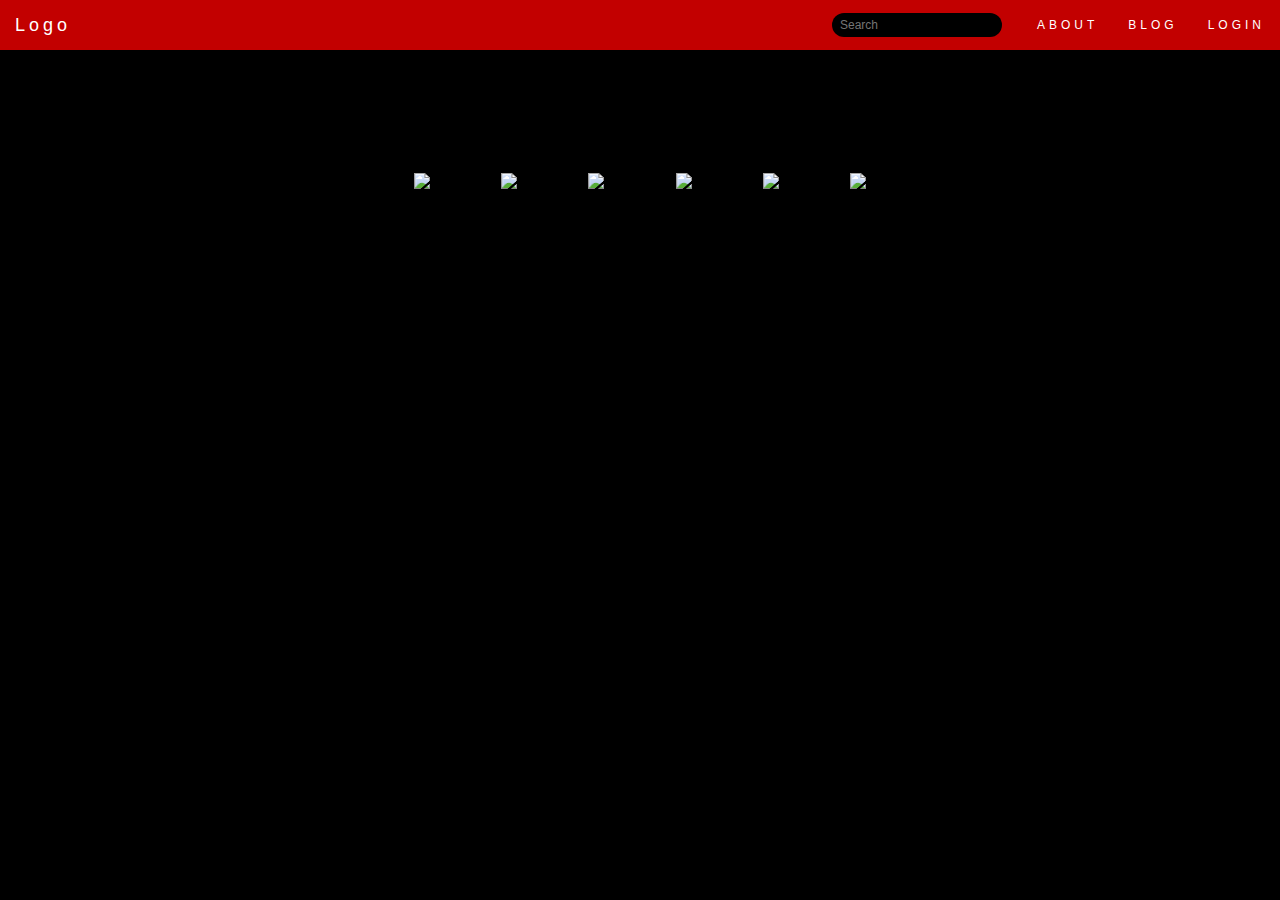
==== index.html @ 5ea53bc6 "Update and rename gallery.html to index.html" ====
<!DOCTYPE html>
<html lang="en">
    <head>
        <title>Gallery</title>
        <meta charset="utf-8">
        <meta name="viewport" content="width=device-width, initial-scale=1">
        <link href="https://maxcdn.bootstrapcdn.com/bootstrap/3.4.1/css/bootstrap.min.css" rel="stylesheet">
        <link href="styles.css" rel="stylesheet">
        <script src="https://ajax.googleapis.com/ajax/libs/jquery/3.4.1/jquery.min.js"></script>
        <script src="https://maxcdn.bootstrapcdn.com/bootstrap/3.4.1/js/bootstrap.min.js"></script>
        <script src='https://kit.fontawesome.com/a076d05399.js'></script>
    </head>
    <body>
        <nav class="navbar navbar-default navbar-fixed-top">
            <div class="container-fluid">
              <div class="navbar-header">
                <!--Toggle button the navbar collapses into-->
                <button type="button" class="navbar-toggle" data-toggle="collapse" data-target="#myNavbar">
                  <span class="icon-bar"></span>
                  <span class="icon-bar"></span>
                  <span class="icon-bar"></span>
                </button>
                <!--The logo-->
                <a class="navbar-brand" href="#">Logo</a>
              </div>
              <!--Collapsible navbar list-->
              <div class="collapse navbar-collapse" id="myNavbar">
                <ul class="nav navbar-nav navbar-right">
                  <li>
                    <!--Search bar-->
                    <div class="search">
                        <input type="text" name="search" placeholder="Search" class="searchbox">
                        <a class="searchbtn" href="#search">
                            <i class="fas fa-search" style="color:white" ></i>
                        </a>
                    </div>
                  </li>
                  <li><a href="#about">ABOUT</a></li>
                  <li><a href="#blog">BLOG</a></li>
                  <li><a href="signup.html">LOGIN</a></li>
                </ul>
              </div>
            </div>
        </nav>
        
        <!--Image gallery-->
        <div class="row">
            <a href="test_image.jpeg">
                <div class="image"><img src="test_image.jpeg" href="test_image"></div>
            </a>
            <a href="test_image.jpeg">
                <div class="image"><img src="test_image.jpeg" href="test_image"></div>
            </a>
            <a href="test_image.jpeg">
                <div class="image"><img src="test_image.jpeg" href="test_image"></div>
            </a>
            <a href="test_image.jpeg">
                <div class="image"><img src="test_image.jpeg" href="test_image"></div>
            </a>
            <a href="test_image.jpeg">
                <div class="image"><img src="test_image.jpeg" href="test_image"></div>
            </a>
            <a href="test_image.jpeg">
                <div class="image"><img src="test_image.jpeg" href="test_image"></div>
            </a>
        </div>
                
        
    </body>
</html>
---- styles.css ----
body
{
    font-family: Montserrat, sans-serif;
    background-color: black;
}

.navbar 
{
    
    
    background-color: #c20000 !important;
    border: 0;
    font-size: 12px !important;
    line-height: 1.42857143 !important;
    letter-spacing: 4px;
}

  .navbar li a, .navbar .navbar-brand 
{
    color: #fff !important;
}
  
  .navbar li a:hover, .navbar-nav li a:active
{
    color: #c20000 !important;
    background-color: #fff !important;
}
  
  .navbar-default .navbar-toggle 
{
    border-color: transparent;
    color: #fff !important;
}

.search
{
    margin-top: 13px;
    margin-right: 20px;
    background-color: black;
    border-radius: 15px;
}

.searchbox
{
    height: 24px;
    width: 160px;
    padding-left: 8px;
    border: 0;
    
    background: none;
    outline: none;
}

.searchbtn
{
    background: none;
    margin: 5px;
    float: right;
    display: flex;
    justify-content: center;
    align-items: center;
}

i:hover
{
    background: black;
    color: white;
}

.row 
{
    display: flex;
    flex-wrap: wrap;
    justify-content: center;
    align-items: center;
   
    margin: 150px;
} 

  .image
  {
    min-width: 30%;
    flex-grow: 1;
    transition: 0.2s;  
    padding: 0 2vw 4vw;
    margin: 20px 10px 20px;
  }


  .image:hover
  {
    transform: scale(1.1)
  }
  
  .body2
  {
       background-color: #c20000 !important; 
       font-family: Montserrat, sans-serif;
  }
  
  .formbox
  {
      width: 380px;
      height: 480px;
      position: relative;
      margin: 6% auto;
      background: black;
      padding: 5px;
      overflow: hidden;
  }
  
  .buttonbox
  {
      width: 220px; 
      margin: 35px auto;
      position: relative;
      border: 1px solid white;
      border-radius: 30px;
  }

#btn
{
    top: 0;
    bottom: 0;
    position: absolute;
    width: 110px;
    height: 100%;
    background: white;
    border-radius: 30px;
    transition: 0.3s;
}

.toggle
{
    padding: 10px 30px;
    cursor: pointer;
    background: transparent;
    border: 0;
    outline: none;
    position: relative;
}

.inputgroup
{
    top: 80px;
    position: absolute;
    width: 280px;
    transition: 0.5s;
    margin-top: 50px;
}

.inputfield
{
    width: 100%;
    padding: 10px 0;
    margin: 10px 0;
    border-top: 0;
    border-left: 0;
    border-right: 0;   
    border-bottom: 1px solid white;
    outline: none;
    background: transparent;
}

.checkbox
{
    margin: 30px 10px 30px 0;
}

label
{
    color: #777;
    font-size: 12px;
    bottom: 72px;
    position: absolute;
    margin-left: 20px;
}

.submit
{
    width: 85%;
    padding: 10px 30px;
    cursor: pointer;
    display: block;
    margin: auto;
    background: white;
    border: 0;
    outline: none;
    border-radius: 30px;
}

#Login
{
    left: 50px;
}

#Register
{
    left: 450px;
}
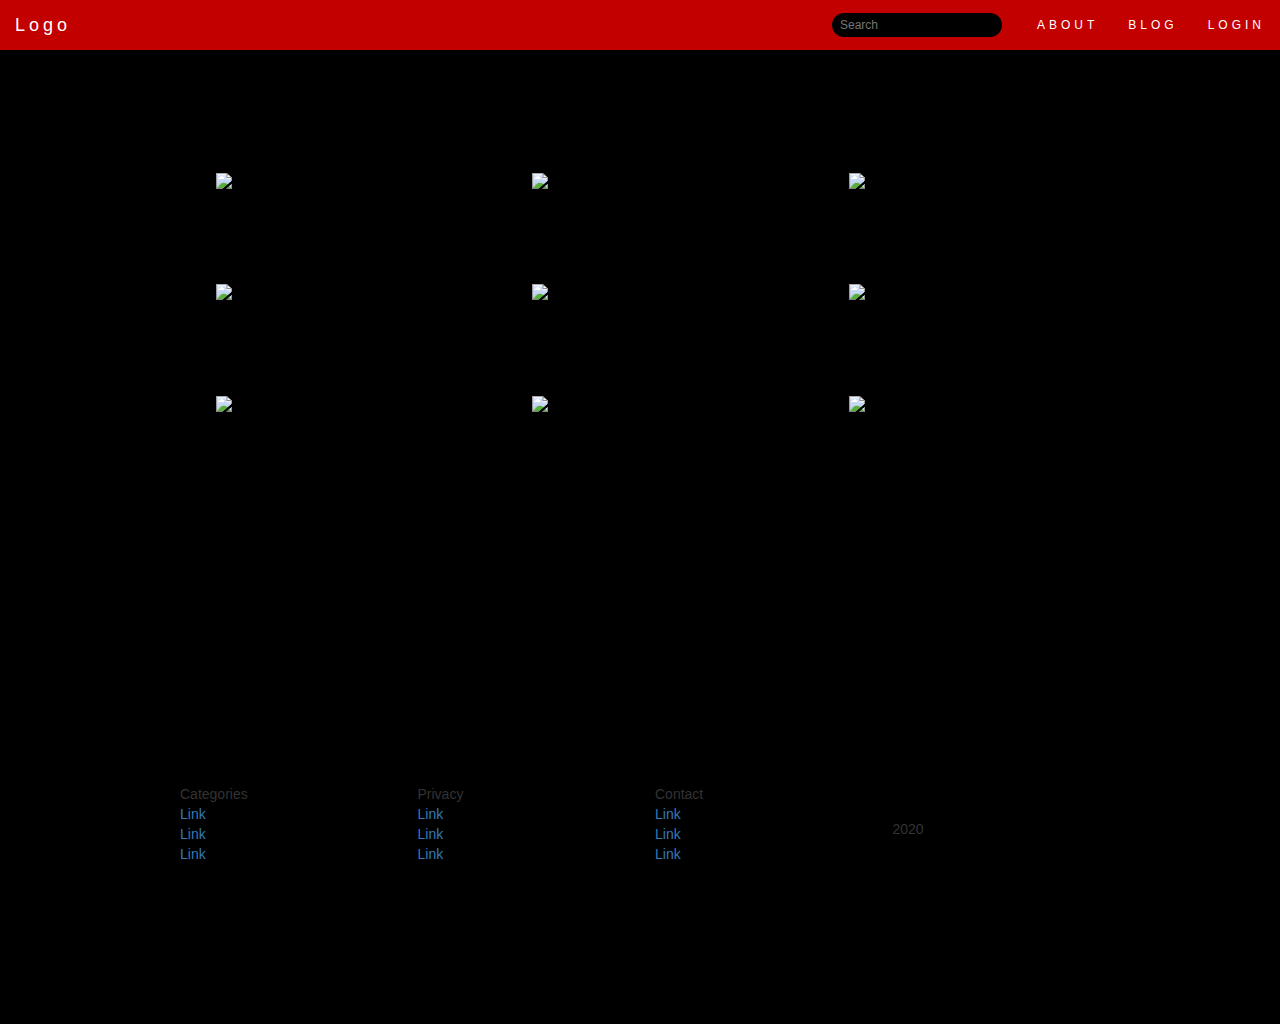
==== commit 27c7707e: "Update index.html" ====
--- a/index.html
+++ b/index.html
@@ -21,7 +21,7 @@
                   <span class="icon-bar"></span>
                 </button>
                 <!--The logo-->
-                <a class="navbar-brand" href="#">Logo</a>
+                <a class="navbar-brand" href="index.html">Logo</a>
               </div>
               <!--Collapsible navbar list-->
               <div class="collapse navbar-collapse" id="myNavbar">
@@ -35,7 +35,7 @@
                         </a>
                     </div>
                   </li>
-                  <li><a href="#about">ABOUT</a></li>
+                  <li><a href="about.html">ABOUT</a></li>
                   <li><a href="#blog">BLOG</a></li>
                   <li><a href="signup.html">LOGIN</a></li>
                 </ul>
@@ -44,27 +44,97 @@
         </nav>
         
         <!--Image gallery-->
-        <div class="row">
-            <a href="test_image.jpeg">
-                <div class="image"><img src="test_image.jpeg" href="test_image"></div>
-            </a>
-            <a href="test_image.jpeg">
-                <div class="image"><img src="test_image.jpeg" href="test_image"></div>
-            </a>
-            <a href="test_image.jpeg">
-                <div class="image"><img src="test_image.jpeg" href="test_image"></div>
-            </a>
-            <a href="test_image.jpeg">
-                <div class="image"><img src="test_image.jpeg" href="test_image"></div>
-            </a>
-            <a href="test_image.jpeg">
-                <div class="image"><img src="test_image.jpeg" href="test_image"></div>
-            </a>
-            <a href="test_image.jpeg">
-                <div class="image"><img src="test_image.jpeg" href="test_image"></div>
-            </a>
+        <div class="container-fluid">
+            <div class="row" id="row-images">
+                <div class="col-md-4 col-sm-6 col-xs-12">
+                    <a href="Images/1.png">
+                        <div class="image"><img class="img-fluid" src="Images/1.png" ></div>
+                    </a>
+                </div>    
+                <div class="col-md-4 col-sm-6 col-xs-12">
+                    <a href="Images/2.png">
+                        <div class="image"><img src="Images/2.png" ></div>
+                    </a>
+                </div>
+                <div class="col-md-4 col-sm-6 col-xs-12">
+                    <a href="Images/3.png">
+                        <div class="image"><img src="Images/3.png"></div>
+                    </a>                    
+                </div>
+                
+               
+                <div class="col-md-4 col-sm-6 col-xs-12">
+                    <a href="Images/10.jpg">
+                        <div class="image"><img src="Images/10.jpg"></div>
+                    </a>
+                </div>    
+                <div class="col-md-4 col-sm-6 col-xs-12">    
+                    <a href="Images/5.png">
+                        <div class="image"><img src="Images/5.png"></div>
+                    </a>
+                </div>    
+                <div class="col-md-4 col-sm-6 col-xs-12">
+                    <a href="Images/6.png">
+                        <div class="image"><img src="Images/6.png"></div>
+                    </a>
+                </div>
+            
+                <div class="col-md-4 col-sm-6 col-xs-12">
+                    <a href="Images/7.png">
+                        <div class="image"><img src="Images/7.png"></div>
+                    </a>
+                </div>
+                <div class="col-md-4 col-sm-6 col-xs-12">
+                    <a href="Images/8.png">
+                        <div class="image"><img src="Images/8.png"></div>
+                    </a>
+                </div>
+                <div class="col-md-4 col-sm-6 col-xs-12">
+                    <a href="Images/9.png">
+                        <div class="image"><img src="Images/9.png"></div>
+                    </a>
+                </div>  
+            </div>
         </div>
-                
+        <!-- Footer -->
         
+        
+            <footer class="footer">
+                <!-- Copyright -->
+                <div class="container-fluid">
+                    <div class="row" id="row-footer">
+                        <div class="col-xs-3">
+                            Categories
+                            <ul class="list-unstyled">
+                                <li><a href="#">Link</a></li>
+                                <li><a href="#">Link</a></li>
+                                <li><a href="#">Link</a></li>
+                            </ul>
+                        </div>
+                        <div class="col-xs-3">
+                            Privacy
+                            <ul class="list-unstyled">
+                                <li><a href="#">Link</a></li>
+                                <li><a href="#">Link</a></li>
+                                <li><a href="#">Link</a></li>
+                            </ul>
+                        </div>
+                        <div class="col-xs-3">
+                            Contact
+                            <ul class="list-unstyled">
+                                <li><a href="#">Link</a></li>
+                                <li><a href="#">Link</a></li>
+                                <li><a href="#">Link</a></li>
+                            </ul>
+                        </div>
+                        <div class="col-xs-3" id="col4">
+                            2020
+                        </div>
+                    </div>
+                </div>
+                <!-- Copyright -->
+            
+            </footer>
+            
     </body>
 </html>
